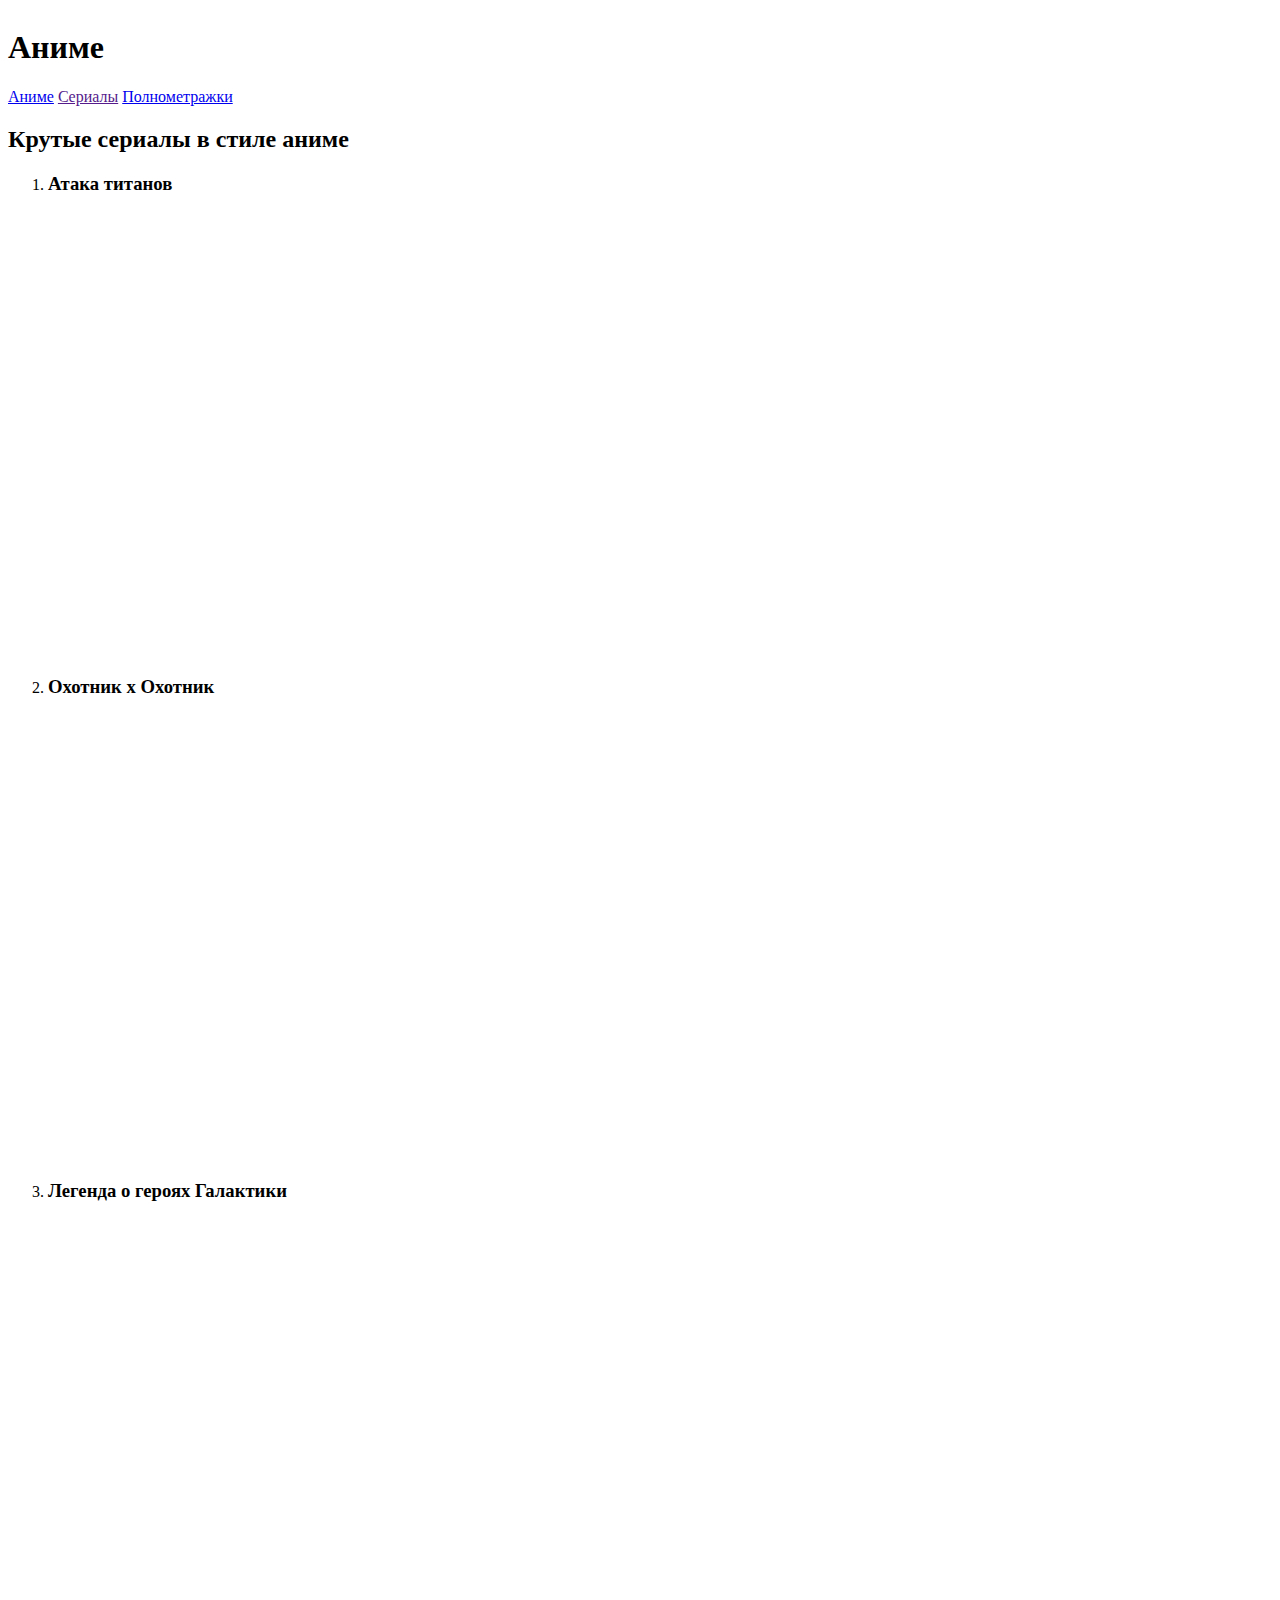
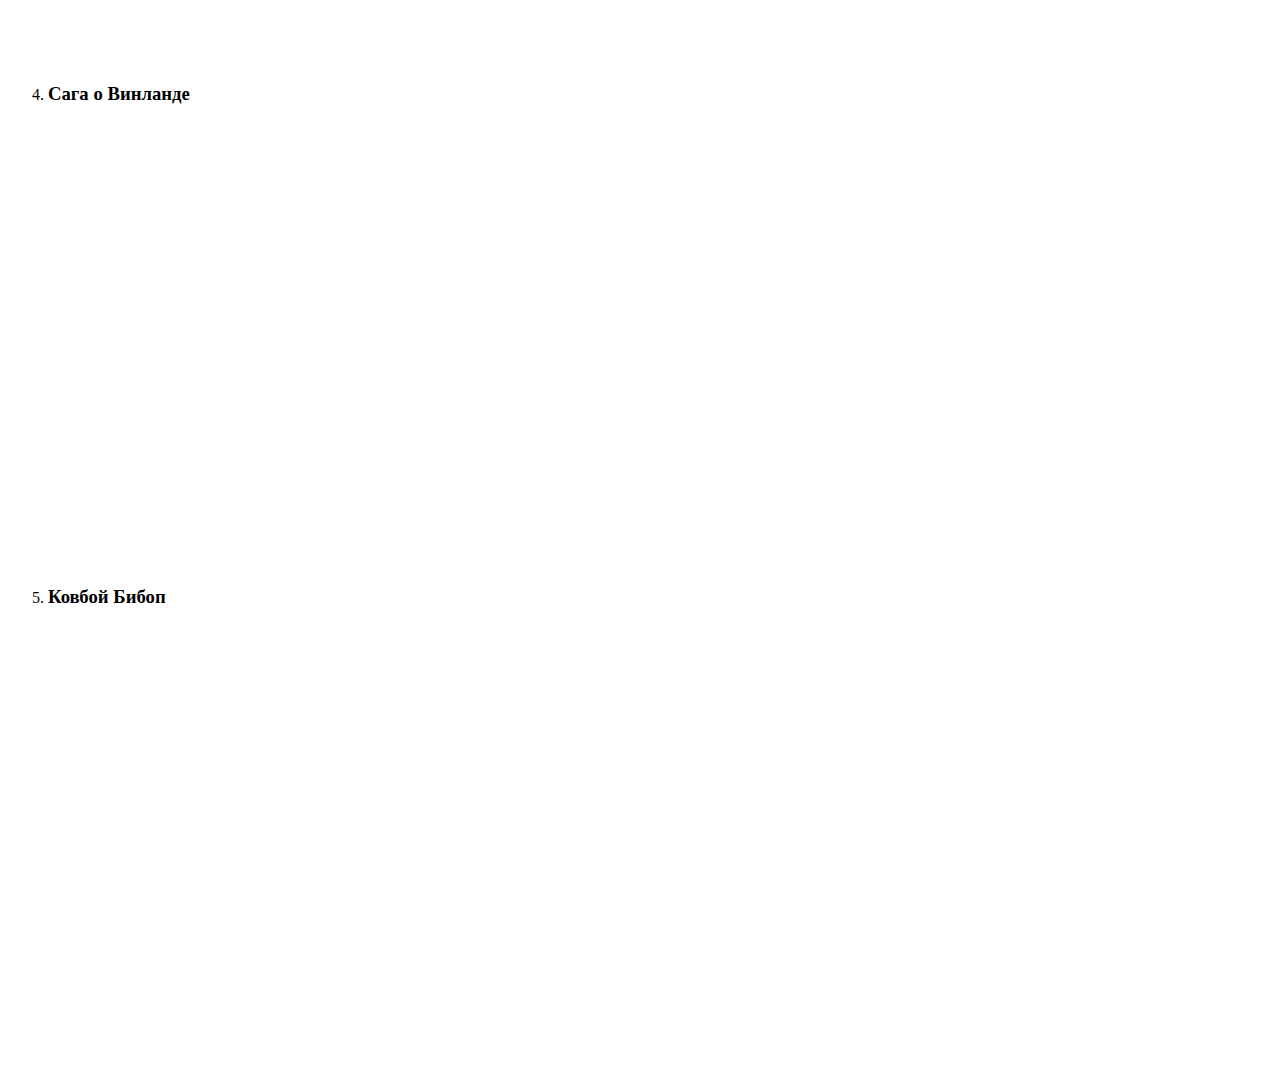
==== series.html @ 0133d18b "Create series.html" ====
<html>
    <head>
            <title> </title>
            <link rel="stylesheet" href="series.css">
    </head>

    <body>
    <header>
        <img src="">
        <h1 class="logo-text"> Aниме </h1>
        <nav>
            <a class="menu-item" href="index.html">Аниме</a>
            <a class="menu-item" href="">Cериалы</a>
            <a class="menu-item" href="full.html">Полнометражки</a>
        </nav>
    </header>

    <main>
            <h2> Крутые сериалы в стиле аниме </h2>
            <ol>
                <li> 
                    <h3>Атака титанов</h3>
                    <div class="img-center">
                        <iframe width="789" height="444" src="https://www.youtube.com/embed/8pEg8NrdL_Y" title="Attack on Titan Final Season THE FINAL CHAPTERS Special 2 | OFFICIAL TRAILER" frameborder="0" allow="accelerometer; autoplay; clipboard-write; encrypted-media; gyroscope; picture-in-picture; web-share" allowfullscreen></iframe>
                    </div>
                </li>
                <li> 
                    <h3>Охотник х Охотник</h3>
                    <div class="img-center">
                        <iframe width="789" height="444" src="https://www.youtube.com/embed/RfAq_GC8-Dw" title="Hunter x Hunter - Revenge  [AMV/ASMV] ᴴᴰ" frameborder="0" allow="accelerometer; autoplay; clipboard-write; encrypted-media; gyroscope; picture-in-picture; web-share" allowfullscreen></iframe>
                    </div>
                </li>
                <li>
                   <h3> Легенда о героях Галактики</h3>
                    <div class="img-center">
                            <iframe width="789" height="444" src="https://www.youtube.com/embed/wH1lMyLVJDw" title="«Легенде о героях Галактики» - трейлер" frameborder="0" allow="accelerometer; autoplay; clipboard-write; encrypted-media; gyroscope; picture-in-picture; web-share" allowfullscreen></iframe>
                    </div>
                    </li>
                <li>
                    <h3>Сага о Винланде</h3>
                    <div class="img-center">
                        <iframe width="789" height="444" src="https://www.youtube.com/embed/Vt7Rwfj7bHU" title="Сага о Винланде / Vinland Saga русский трейлер | AniFilm" frameborder="0" allow="accelerometer; autoplay; clipboard-write; encrypted-media; gyroscope; picture-in-picture; web-share" allowfullscreen></iframe>
                    </div>
                    
                    </li>
                <li>
                    <h3>Ковбой Бибоп</h3>
                    <div class="img-center">
                    <iframe width="789" height="444" src="https://www.youtube.com/embed/PyXnZkraD08" title="«Ковбой Бибоп»: трейлер" frameborder="0" allow="accelerometer; autoplay; clipboard-write; encrypted-media; gyroscope; picture-in-picture; web-share" allowfullscreen></iframe>
                    </div>
                    </li>
            </ol>
    </main>
    </body>
</html>
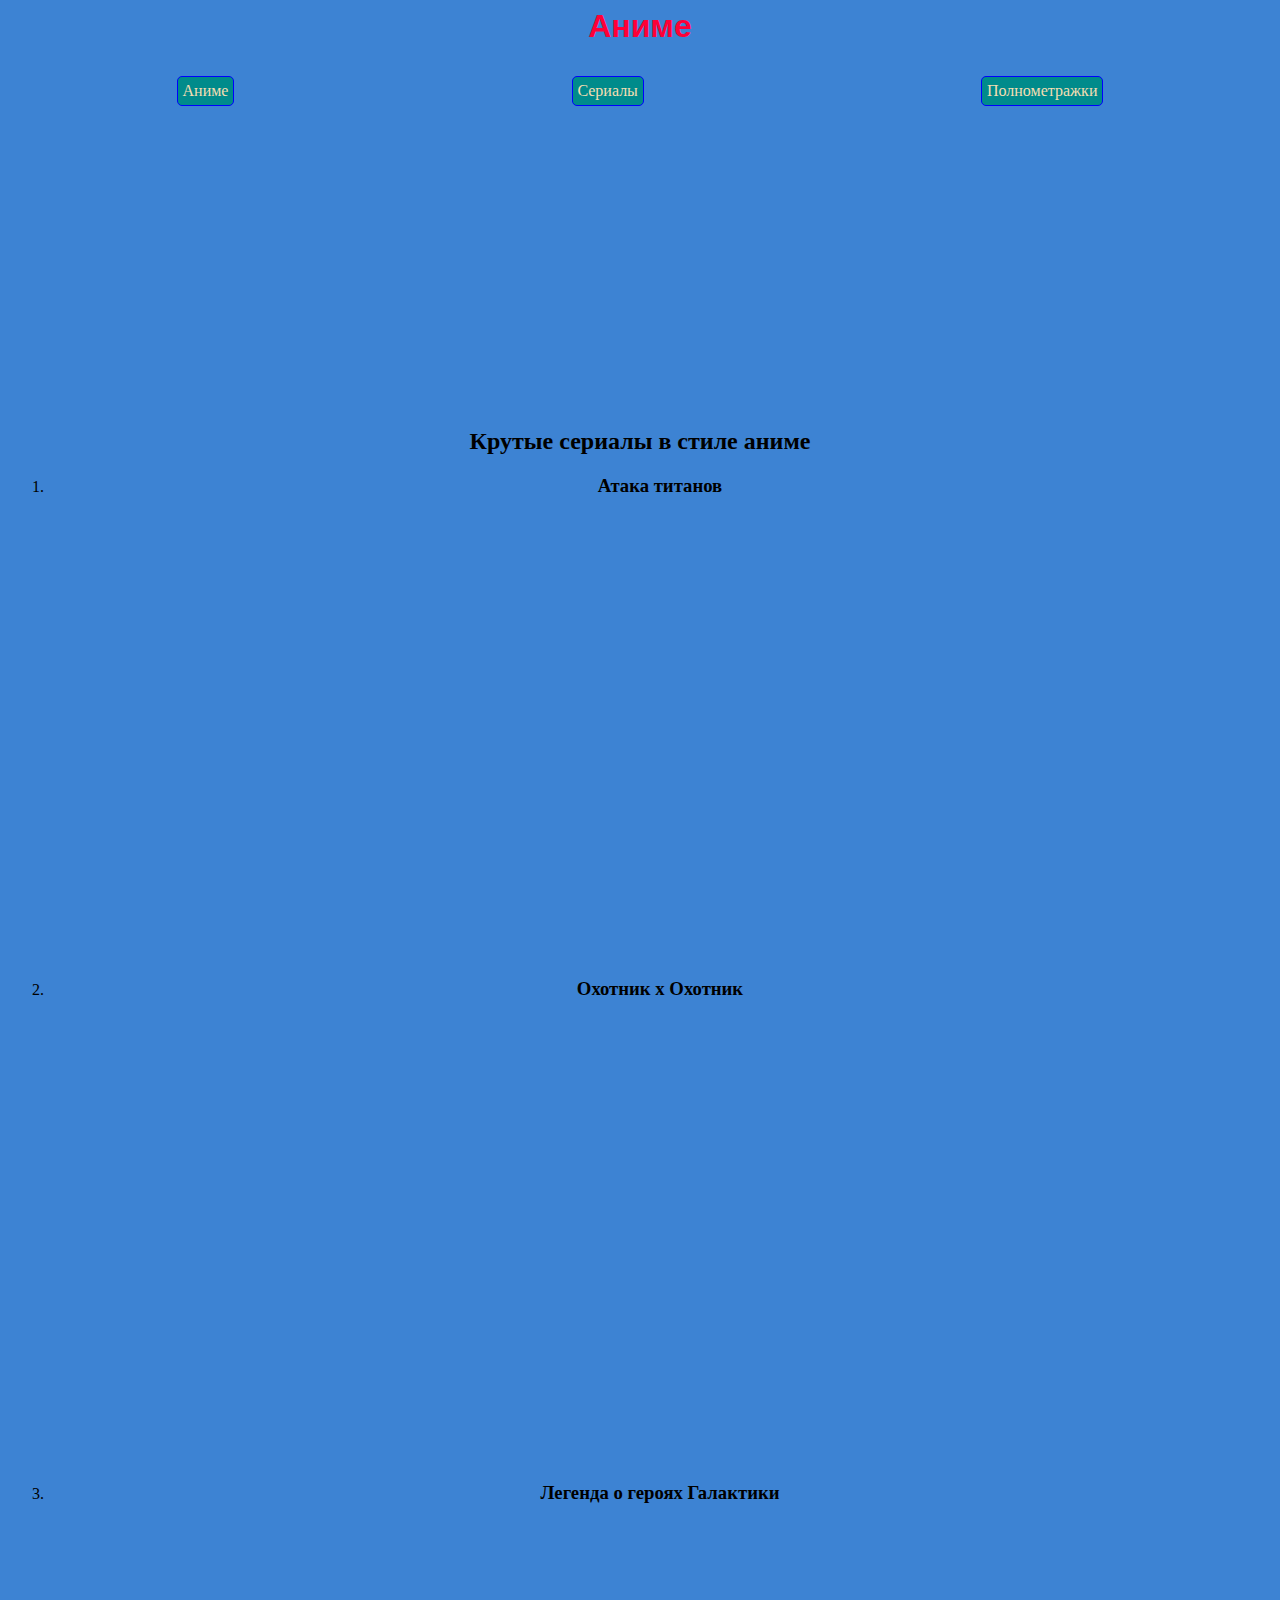
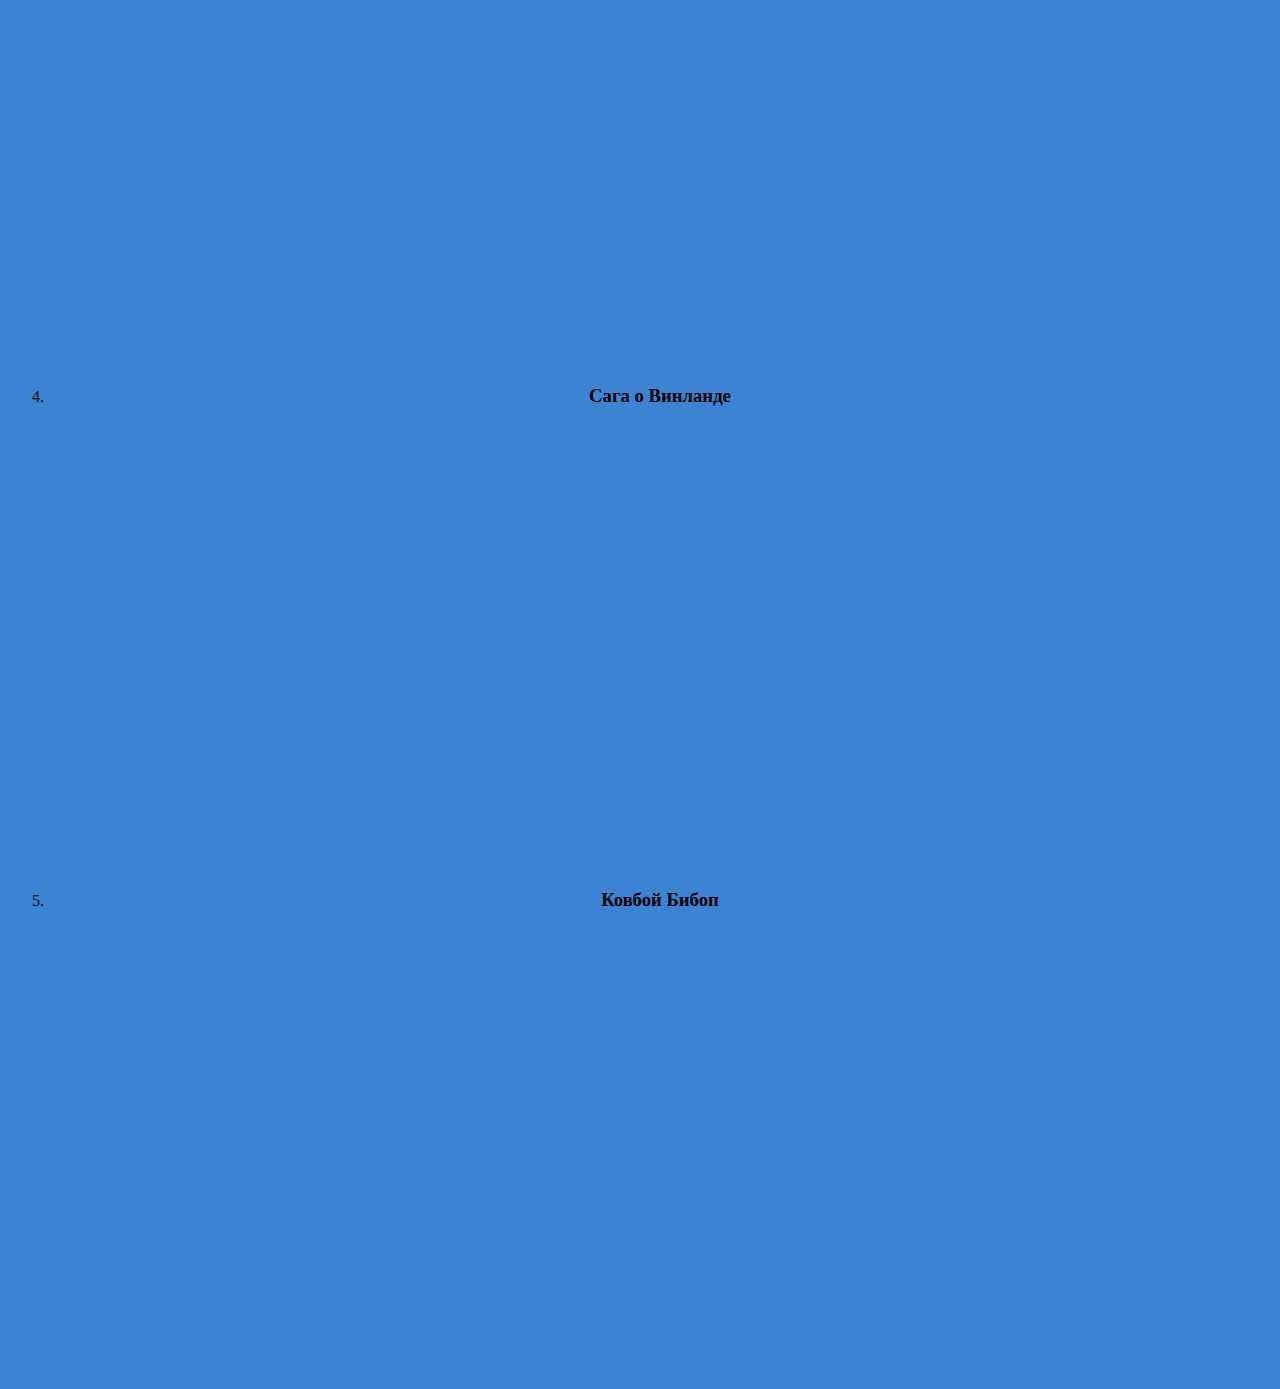
==== commit c3d9a13a: "Update series.html" ====
--- a/series.html
+++ b/series.html
@@ -6,7 +6,7 @@
 
     <body>
     <header>
-        <img src="">
+        
         <h1 class="logo-text"> Aниме </h1>
         <nav>
             <a class="menu-item" href="index.html">Аниме</a>
--- a/series.css
+++ b/series.css
@@ -0,0 +1,56 @@
+header {
+    background-image: url("https://png.pngtree.com/thumb_back/fw800/background/20230525/pngtree-anime-city-lighting-by-starry-sky-wallpaper-on-desktop-919x-image_2619556.png");
+    background-repeat: no-repeat;
+    background-size: cover;
+    
+    height: 400px;
+}
+header h1 {
+    text-align: center;
+    font-family: sans-serif;
+    color: rgb(255, 0, 55);
+}
+nav{
+    display: flex;
+    justify-content: space-around;
+    height: 50px;
+}
+.menu-item {
+    border: 1px solid blue;
+    background-color: darkcyan;
+    border-radius: 5px;
+    text-decoration: none;
+    padding: 5px;
+    margin: 10px;
+    color: wheat;
+}
+.menu-item:hover {
+    color: blue;
+    background-color: chartreuse;
+}
+h3, h2, h4, h5, h6, h7{
+    text-align: center;
+}
+main {
+
+}
+.img-center {
+    display: flex;
+    justify-content: center;
+}
+
+img {
+ height: 300px;
+}
+.text-video{
+    display: flex;
+    justify-content: space-between;
+}
+.text-space {
+    padding: 20px;
+    border: 1px solid darkblue;
+    margin-left:10px;
+}
+body{
+    background-color: rgb(61, 131, 211);
+}
